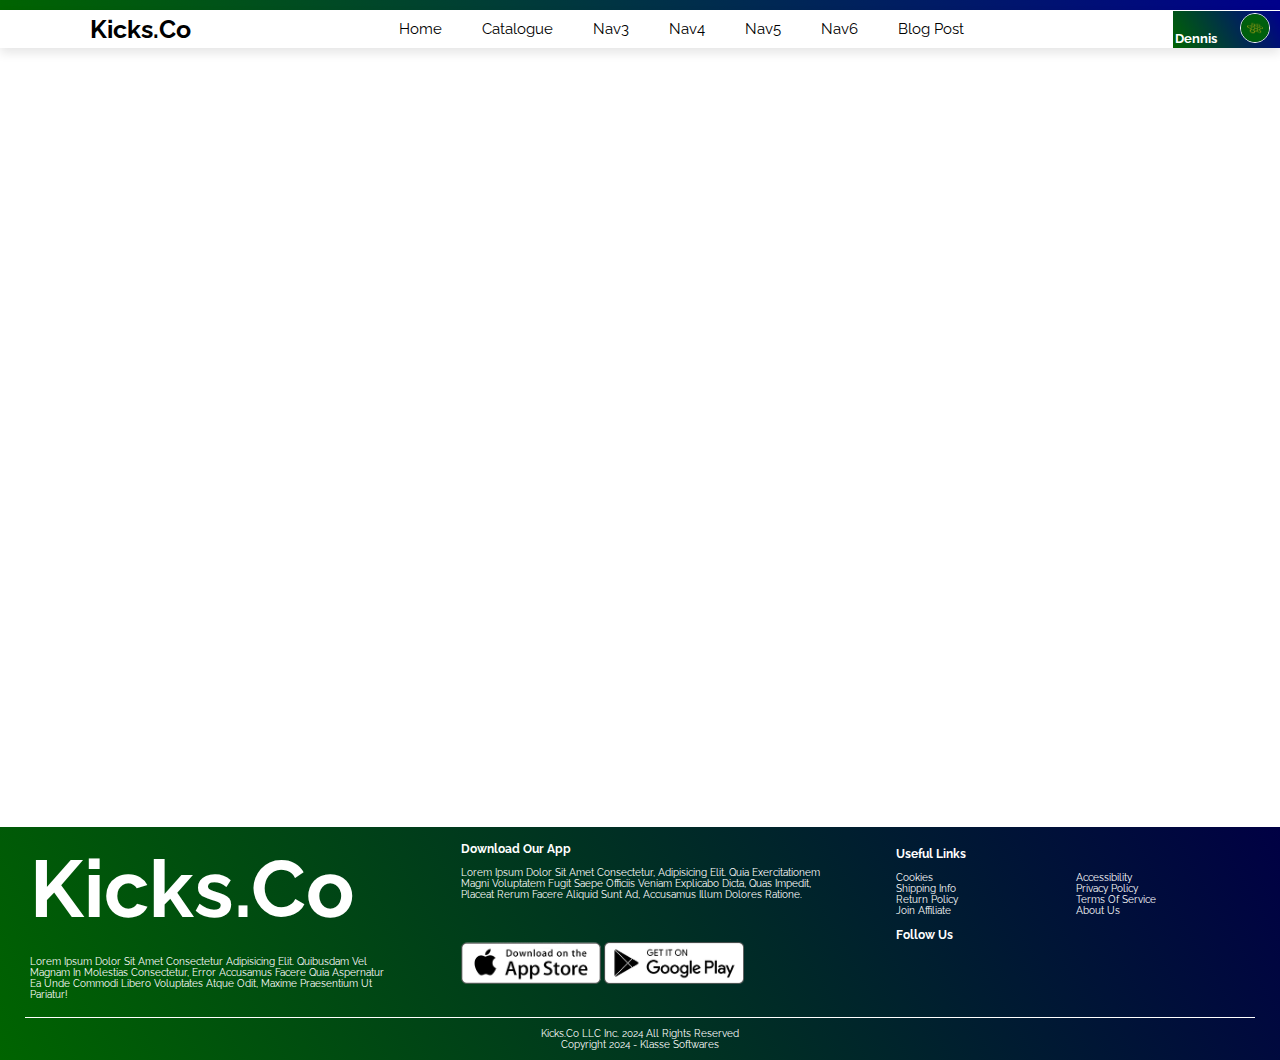
==== index.html @ cc950238 "First Release of Kicks.Co website, still under development" ====
<!DOCTYPE html>
<html lang="en">

<head>
    <meta charset="UTF-8">
    <meta name="viewport" content="width=device-width, initial-scale=1.0">
    <title>Kicks.Co || Home</title>
    <link rel="icon" type="image/x-icon" href="Images/logo.jpeg">
    <link rel="stylesheet" href="https://cdnjs.cloudflare.com/ajax/libs/font-awesome/6.4.2/css/all.min.css"
        integrity="sha512-z3gLpd7yknf1YoNbCzqRKc4qyor8gaKU1qmn+CShxbuBusANI9QpRohGBreCFkKxLhei6S9CQXFEbbKuqLg0DA=="
        crossorigin="anonymous" referrerpolicy="no-referrer" />
    <link rel="preconnect" href="https://fonts.googleapis.com">
    <link rel="preconnect" href="https://fonts.gstatic.com" crossorigin>
    <link href="https://fonts.googleapis.com/css2?family=Raleway:ital,wght@0,100..900;1,100..900&display=swap"
        rel="stylesheet">
    <link rel="stylesheet" href="style.css">
</head>

<body>
    <div class="top-header">
        <div class="header-container">
            <div class="top-bar"></div>
            <header>
                <a href="" class="logo">Kicks.Co</a>
                <nav class="navbar">
                    <ul>
                        <li><a href="">Home <i class="fa fa-angle-down"></i></a>
                            <ul>
                                <li><a href="">Subnav1</a></li>
                                <li><a href="">Subnav2</a></li>
                            </ul>
                        </li>
                        <li><a href="catalogue.html">Catalogue <i class="fa fa-angle-down"></i></a>
                            <ul>
                                <li><a href="">Subnav1</a></li>
                                <li><a href="">Subnav2</a></li>
                                <li><a href="">Subnav3</a></li>
                            </ul>
                        </li>
                        <li><a href="">Nav3</a></li>
                        <li><a href="">Nav4 <i class="fa fa-angle-down"></i></a>
                            <ul>
                                <li><a href="">Subnav1</a></li>
                                <li><a href="">Subnav2</a></li>
                            </ul>
                        </li>
                        <li><a href="">Nav5 <i class="fa fa-angle-down"></i></a>
                            <ul>
                                <li><a href="">Subnav1</a></li>
                                <li><a href="">Subnav2</a></li>
                                <li><a href="">Subnav3</a></li>
                            </ul>
                        </li>
                        <li><a href="">Nav6 <i class="fa fa-angle-down"></i></a>
                            <ul>
                                <li><a href="">Subnav1</a></li>
                                <li><a href="">Subnav2</a></li>
                                <li><a href="">Subnav3</a></li>
                                <li><a href="">Subnav4</a></li>
                            </ul>
                        </li>
                        <li><a href="">Blog Post</a></li>
                    </ul>
                </nav>
                <h5>Dennis <div class="image-container">
                    <img src="Images/logo3.png" alt="">
                    <div class="badge"><i class="fa-brands fa-x-twitter"></i></div>
                </div></h5>
            </header>
        </div>
    </div>
    <br>
    <br>
    <br>
    <br>
    <br>
    <br>
    <br>
    <br>
    <br>
    <br>
    <br>
    <br>
    <br>
    <br>
    <br>
    <br>
    <br>
    <br>
    <br>
    <br>
    <br>
    <br>
    <br>
    <br>
    <br>
    <br>
    <br>
    <br>
    <br>
    <br>
    <br>
    <br>
    <br>
    <br>
    <br>
    <br>
    <br>
    <br>
    <br>
    <br>
    <br>
    <footer>
        <div class="f-container">
            <div class="f-row">
                <div class="f-col-1">
                    <a href="" class="logo">Kicks.Co</a>
                    <p>Lorem ipsum dolor sit amet consectetur adipisicing elit. Quibusdam vel magnam in molestias
                        consectetur, error accusamus facere quia aspernatur ea unde commodi libero voluptates atque
                        odit, maxime praesentium ut pariatur!</p>
                </div>
                <div class="f-col-2">
                    <h3>Download our App</h3><br>
                    <p>Lorem ipsum dolor sit amet consectetur, adipisicing elit. Quia exercitationem magni voluptatem
                        fugit saepe officiis veniam explicabo dicta, quas impedit, placeat rerum facere aliquid sunt ad,
                        accusamus illum dolores ratione.</p><br><br>
                    <div class="app-logo">
                        <img src="Images/app-store.png" alt="">
                        <img src="Images/play-store.png" alt="">
                    </div>
                </div>
                <div class="f-col-3-4-container">
                    <div class="f-col-3">
                        <h3>Useful Links</h3><br>
                        <ul class="f-ul-1">
                            <li><i class="fa-solid fa-circle-dot"></i> Cookies</li>
                            <li><i class="fa-solid fa-circle-dot"></i> Shipping Info</li>
                            <li><i class="fa-solid fa-circle-dot"></i> Return Policy</li>
                            <li><i class="fa-solid fa-circle-dot"></i> Join Affiliate</li>
                            <li><i class="fa-solid fa-circle-dot"></i> Accessibility</li>
                            <li><i class="fa-solid fa-circle-dot"></i> Privacy Policy</li>
                            <li><i class="fa-solid fa-circle-dot"></i> Terms of Service</li>
                            <li><i class="fa-solid fa-circle-dot"></i> About Us</li>
                        </ul>
                    </div>
                    <div class="f-col-4">
                        <h3>Follow Us</h3><br>
                        <ul class="f-ul-2">
                            <li><i class="fa-brands fa-facebook-f" id="f"></i></li>
                            <li><i class="fa-brands fa-x-twitter" id="x"></i></li>
                            <li><i class="fa-brands fa-instagram" id="i"></i></li>
                            <li><i class="fa-brands fa-youtube" id="y"></i></li>
                        </ul>
                    </div>
                </div>
            </div>
            <hr>
            <p>Kicks.Co LLC Inc. 2024 All Rights Reserved</p>
            <p class="copyright"><i class="fa-regular fa-copyright"></i> Copyright 2024 - Klasse Softwares
            </p>
        </div>
    </footer>
</body>

</html>
---- style.css ----
* {
    margin: 0;
    padding: 0;
    box-sizing: border-box;
    /* Ensures padding and border are included in the element's total width and height */
    font-family: "Raleway", sans-serif;
    text-transform: capitalize;
    text-decoration: none;
}

body {
    overflow-x: hidden;
    /* Prevents horizontal scrolling */
}

.top-header {
    display: block;
    z-index: 1000;
    position: sticky;
    top: 0;
    width: 100%;
}

.header-container {
    position: sticky;
    top: 0;
    z-index: 1000;
    background-color: #ffffff;
    width: 100%;
}

.top-bar {
    height: 10px;
    background: linear-gradient(60deg, darkgreen, darkblue);
    z-index: 1000;
    width: 100%;
}

header {
    padding: 0px 7%;
    padding-right: 0;
    display: flex;
    align-items: center;
    justify-content: space-between;
    z-index: 1000;
    box-shadow: 0 5px 10px rgba(0, 0, 0, 0.1);
    width: 100%;
}

header h5 {
    background: linear-gradient(60deg, darkgreen, darkblue);
    color: white;
    padding: 2px;
    padding-right: 25px;
}

.image-container {
    position: relative;
    /* Create a positioning context for the badge */
    display: inline-block;
}

.image-container img {
    width: 30px;
    height: 30px;
    border-radius: 50%;
    border: 1px solid #fff;
    margin-left: 20px;
    margin-right: -15px;
}

.badge {
    position: absolute;
    top: -2px;
    /* Position the badge */
    right: -25px;
    /* Adjust as necessary */
    background-color: linear-gradient(60deg, darkgreen, darkblue);
    /* Background color for the badge */
    color: white;
    border-radius: 50%;
    width: 20px;
    height: 20px;
    display: flex;
    justify-content: center;
    align-items: center;
    font-size: 18px;
}

header .logo {
    font-weight: bolder;
    font-size: 25px;
    color: black;
}

header .navbar ul {
    list-style: none;
    display: flex;
    /* Ensure the main navigation items are displayed horizontally */
}

header .navbar ul li {
    position: relative;
}

header .navbar ul li a {
    font-size: 15px;
    padding: 10px 20px;
    /* Simplified padding for better control */
    color: black;
    display: block;
}

header .navbar ul li a:hover {
    background: linear-gradient(60deg, darkgreen, darkblue);
    color: #fff;
    transition: background 1s, color 1s;
}

header .navbar ul li ul {
    position: absolute;
    top: 100%;
    left: -35%;
    background: white;
    display: flex;
    flex-direction: row;
    /* Display sub-navigation items horizontally */
    box-shadow: 0 5px 10px rgba(0, 0, 0, 0.1);
    padding: 0;
    /* Remove padding to prevent affecting layout */
    opacity: 0;
    visibility: hidden;
    transition: opacity 1s, visibility 1s;
}

header .navbar ul li ul li {
    float: none;
    /* Ensure sub-nav items are displayed inline */
    width: auto;
    /* Set width to auto to avoid affecting layout */
}

header .navbar ul li ul li a {
    white-space: nowrap;
    /* Prevent text wrapping */
    padding: 10px 20px;
    color: black;
    font-size: 10px;
}

header .navbar ul li:hover>ul {
    opacity: 1;
    visibility: visible;
}

header .navbar ul li:hover>a {
    background: linear-gradient(60deg, darkgreen, rgb(0, 0, 96));
    color: #fff;
}

footer {
    background: linear-gradient(60deg, darkgreen, rgb(0, 0, 68));
    color: white;
    font-size: 10px;
    padding: 10px 0 10px;
    width: 100%;
    text-align: center;
}

.f-container {
    max-width: 1300px;
    margin: auto;
    padding-left: 25px;
    padding-right: 25px;
}

.f-col-3-4-container {
    flex: 0 0 30%;
    display: flex;
    flex-direction: column;
    text-align: left;
    margin-bottom: 2px;
    padding: 5px;
}

.f-row {
    display: flex;
    align-items: flex-start;
    flex-wrap: wrap;
    justify-content: space-between;
    margin-bottom: 2px;
}

footer p {
    color: white;
}

footer h3 {
    color: white;
}

.f-col-2 {
    flex: 0 0 30%;
    margin-bottom: 2px;
    padding: 5px;
    text-align: left;
}

.f-col-1 {
    flex: 0 0 30%;
    text-align: left;
    margin-bottom: 2px;
    padding: 5px;
}

.f-col-1 img {
    width: 180px;
    margin-bottom: 20px;
}

.f-col-3,
.f-col-4 {
    flex: 0 0 40%;
    text-align: left;
    margin-bottom: 2px;
    padding: 5px;
}

.f-ul-1 {
    list-style-type: none;
    columns: 2;
}

.f-ul-2 {
    list-style-type: none;
    font-size: 50px;
    columns: 4;
    column-gap: 2px;
}

footer .logo {
    font-weight: bolder;
    font-size: 80px;
    color: white;
    text-decoration: none;
    display: block;
    margin: 0 auto 20px;
}

.app-logo {
    margin-top: 20px;
}

.app-logo img {
    width: 140px;
}

footer hr {
    border: none;
    background: white;
    height: 1px;
    margin: 10px 0;
}

.copyright {
    text-align: center;
}

/* Catalogue page */
.main {
    text-align: left;
    margin-top: 30px;
}

.ad {
    display: block;
    margin-left: auto;
    margin-right: auto;
    width: 50%;
}

.gradient-text {
    text-align: center;
    background: linear-gradient(60deg, darkgreen, rgb(0, 0, 96));
    -webkit-background-clip: text;
    /* For Safari and Chrome */
    -moz-background-clip: text;
    /* For Firefox */
    background-clip: text;
    /* Standard property */
    -webkit-text-fill-color: transparent;
    /* For Safari and Chrome */
    -moz-text-fill-color: transparent;
    /* For Firefox */
    text-emphasis-color: transparent;
    /* Standard property */
}
.catalogue-title{
    font-weight: bold;
    margin: 10px;
    padding: 20px;
}
.container {
    display: flex;
    justify-content: left;
    align-items: center;
    flex-wrap: wrap;
    width: 100%;
    max-width: 1200px;
}

.card {
    flex-basis: 18%;
    height: 100%;
    background: white;
    box-shadow: 0 4px 6px rgba(0, 0, 0, 0.1);
    border-radius: 8px;
    overflow: hidden;
    transition: transform 0.3s ease-in-out;
    display: flex;
    position: relative;
    flex-direction: column;
    align-items: left;
    margin: 10px;
    margin-top: 20px;
}

.card:hover {
    transform: translateY(-10px);
}

.product-img {
    height: 180px;
    width: 180px;
    object-fit: cover;
    align-items: center;
}

.card-title,
.card-brand,
.card-size,
.card-price,
.card-qty {
    padding: 5px;
    text-align: left;
}

.card-title {
    font-size: 15px;
    font-weight: bold;
    margin-top: 5px;
}

.card-brand,
.card-size,
.card-price,
.card-qty {
    font-size: 10px;
    color: #555;
}

.card-brand {
    margin-top: auto;
    /* Push brand, size, price, and qty to the bottom */
}
.brand-image {
    position: absolute;
    top: 0;
    left: 0;
    width: 50px;
    height: 50px;
}
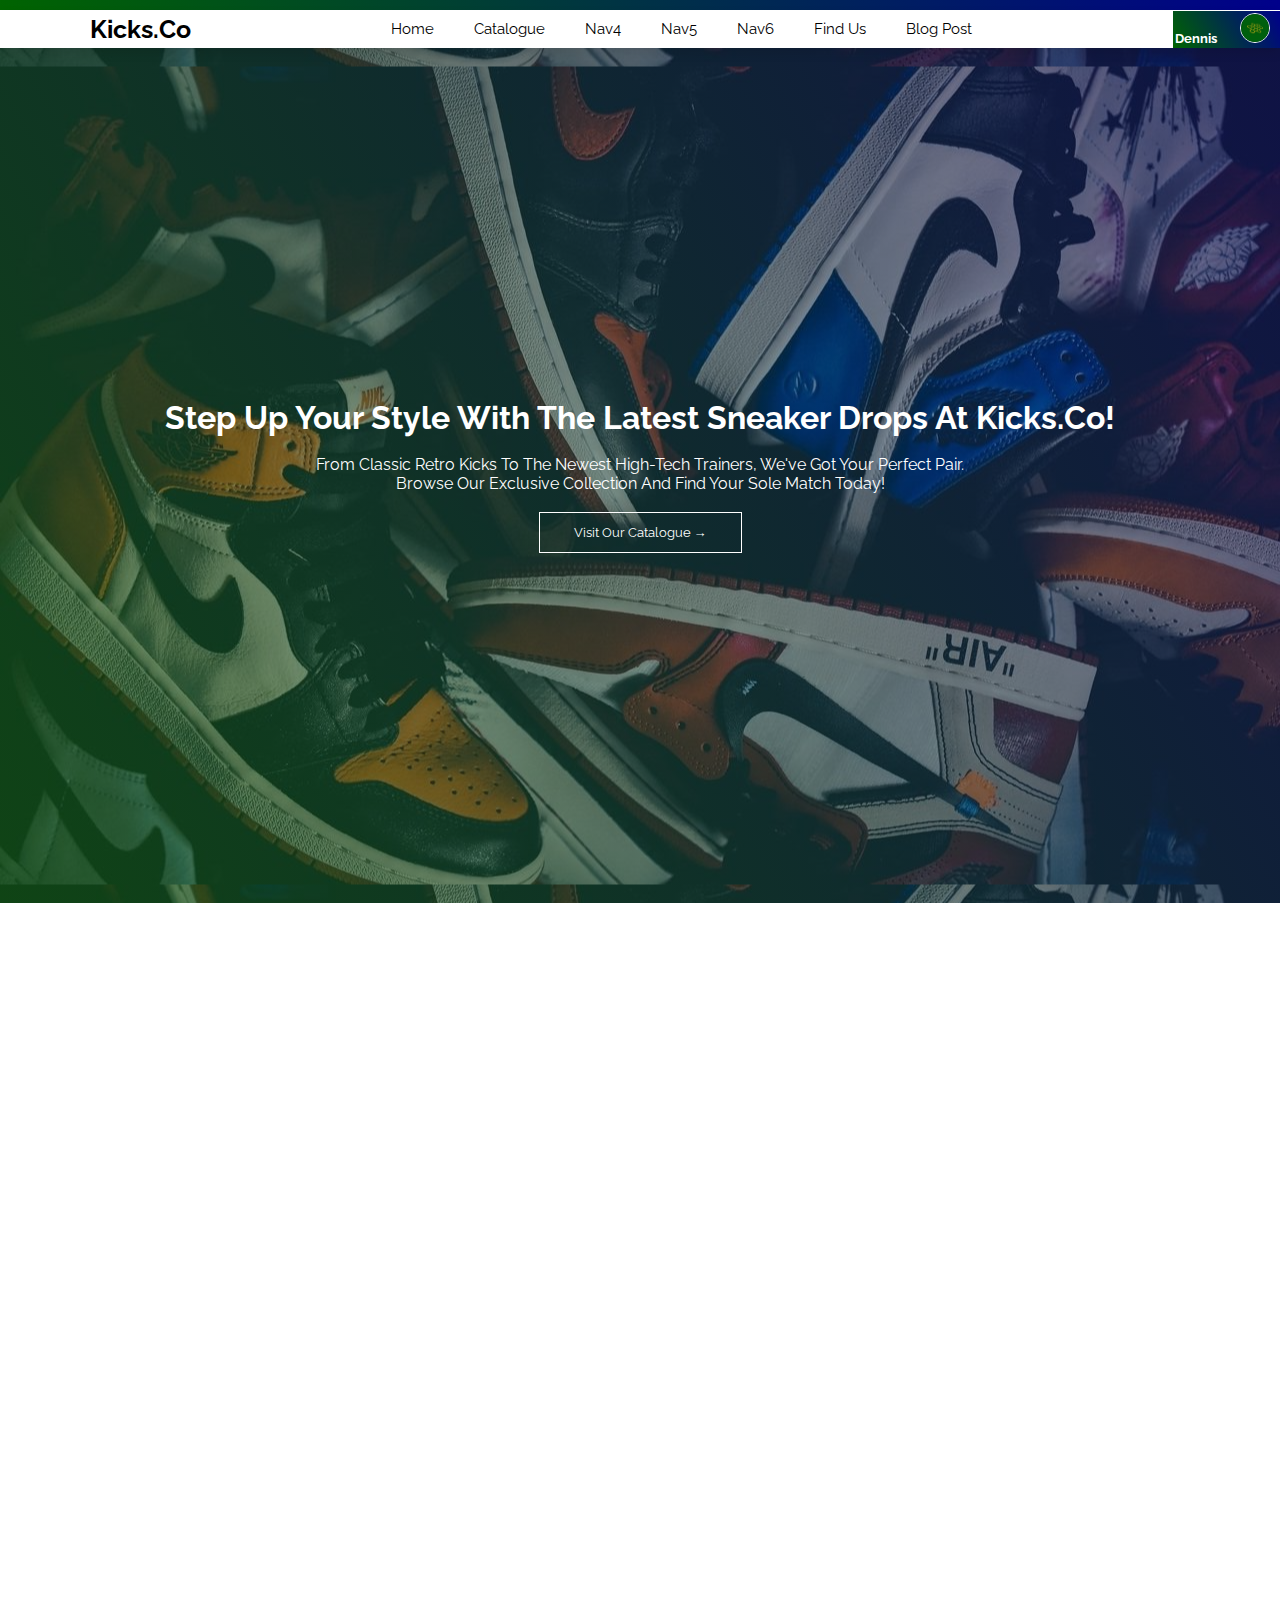
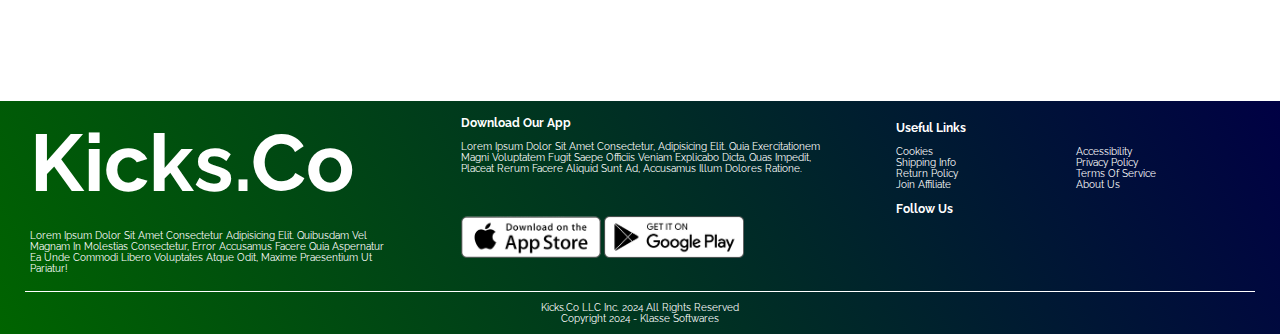
==== commit b75ffdff: "recovery" ====
--- a/index.html
+++ b/index.html
@@ -24,20 +24,14 @@
                 <a href="" class="logo">Kicks.Co</a>
                 <nav class="navbar">
                     <ul>
-                        <li><a href="">Home <i class="fa fa-angle-down"></i></a>
+                        <li><a href="">Home</i></a></li>
+                        <li><a href="catalogue.html">Catalogue <i class="fa fa-angle-down"></i></a>
                             <ul>
-                                <li><a href="">Subnav1</a></li>
-                                <li><a href="">Subnav2</a></li>
+                                <li><a href="catalogue.html#air_jordans">Air Jordans</a></li>
+                                <li><a href="catalogue.html#con_verse">Converse</a></li>
+                                <li><a href="catalogue.html#air_force">Air Force</a></li>
                             </ul>
                         </li>
-                        <li><a href="catalogue.html">Catalogue <i class="fa fa-angle-down"></i></a>
-                            <ul>
-                                <li><a href="">Subnav1</a></li>
-                                <li><a href="">Subnav2</a></li>
-                                <li><a href="">Subnav3</a></li>
-                            </ul>
-                        </li>
-                        <li><a href="">Nav3</a></li>
                         <li><a href="">Nav4 <i class="fa fa-angle-down"></i></a>
                             <ul>
                                 <li><a href="">Subnav1</a></li>
@@ -59,16 +53,25 @@
                                 <li><a href="">Subnav4</a></li>
                             </ul>
                         </li>
+                        <li><a href="location.html">Find Us</a></li>
                         <li><a href="">Blog Post</a></li>
                     </ul>
                 </nav>
                 <h5>Dennis <div class="image-container">
-                    <img src="Images/logo3.png" alt="">
-                    <div class="badge"><i class="fa-brands fa-x-twitter"></i></div>
-                </div></h5>
+                        <img src="Images/logo3.png" alt="">
+                        <div class="badge"><i class="fa-brands fa-x-twitter"></i></div>
+                    </div>
+                </h5>
             </header>
         </div>
     </div>
+    <div class="img-body">
+        <h1>Step Up Your Style with the Latest Sneaker Drops at Kicks.Co!</h1><br>
+        <p>From Classic Retro Kicks to the Newest High-Tech Trainers, We've Got Your Perfect Pair.<br> Browse Our
+            Exclusive Collection and Find Your Sole Match Today!</p><br>
+        <a class="hero-btn" href="catalogue.html">Visit our Catalogue →</a>
+    </div>
+    <br>
     <br>
     <br>
     <br>
@@ -161,5 +164,6 @@
         </div>
     </footer>
 </body>
+<script src="index.js"></script>
 
 </html>--- a/style.css
+++ b/style.css
@@ -2,7 +2,6 @@
     margin: 0;
     padding: 0;
     box-sizing: border-box;
-    /* Ensures padding and border are included in the element's total width and height */
     font-family: "Raleway", sans-serif;
     text-transform: capitalize;
     text-decoration: none;
@@ -158,6 +157,75 @@
     color: #fff;
 }
 
+.img-body {
+    background-image: linear-gradient(60deg, rgba(0, 100, 0, 0.5), rgba(0, 0, 96, 0.5)), url(Images/homebg1.jpg);
+    min-height: 95vh;
+    width: 100%;
+    background-position: center;
+    position: relative;
+    color: white;
+    text-align: center;
+    align-content: center;
+}
+
+.hero-btn {
+    display: inline-block;
+    text-decoration: none;
+    color: white;
+    border: 1px solid white;
+    padding: 12px 34px;
+    font-size: 13px;
+    background: transparent;
+    position: relative;
+    cursor: pointer;
+}
+
+.hero-btn:hover {
+    transition: background 1s, color 1s;
+    background: rgba(0, 100, 0, 0.5);
+    color: white;
+}
+
+@keyframes slideIn {
+    from {
+        transform: translateX(100%);
+    }
+
+    to {
+        transform: translateX(0);
+    }
+}
+
+@keyframes slideOut {
+    from {
+        transform: translateX(0);
+    }
+
+    to {
+        transform: translateX(-100%);
+    }
+}
+
+@keyframes slideInReverse {
+    from {
+        transform: translateX(-100%);
+    }
+
+    to {
+        transform: translateX(0);
+    }
+}
+
+@keyframes slideOutReverse {
+    from {
+        transform: translateX(0);
+    }
+
+    to {
+        transform: translateX(100%);
+    }
+}
+
 footer {
     background: linear-gradient(60deg, darkgreen, rgb(0, 0, 68));
     color: white;
@@ -283,23 +351,19 @@
     text-align: center;
     background: linear-gradient(60deg, darkgreen, rgb(0, 0, 96));
     -webkit-background-clip: text;
-    /* For Safari and Chrome */
     -moz-background-clip: text;
-    /* For Firefox */
     background-clip: text;
-    /* Standard property */
     -webkit-text-fill-color: transparent;
-    /* For Safari and Chrome */
     -moz-text-fill-color: transparent;
-    /* For Firefox */
     text-emphasis-color: transparent;
-    /* Standard property */
-}
-.catalogue-title{
+}
+
+.catalogue-title {
     font-weight: bold;
     margin: 10px;
     padding: 20px;
 }
+
 .container {
     display: flex;
     justify-content: left;
@@ -329,7 +393,7 @@
     transform: translateY(-10px);
 }
 
-.product-img {
+.product-image {
     height: 180px;
     width: 180px;
     object-fit: cover;
@@ -353,20 +417,35 @@
 
 .card-brand,
 .card-size,
-.card-price,
 .card-qty {
     font-size: 10px;
     color: #555;
 }
 
+.card-price {
+    font-size: 15px;
+    color: black;
+}
+
 .card-brand {
     margin-top: auto;
     /* Push brand, size, price, and qty to the bottom */
 }
+
 .brand-image {
     position: absolute;
     top: 0;
     left: 0;
     width: 50px;
     height: 50px;
+}
+.loc-map {
+    margin-top: 50px;
+    margin-bottom: 50px;
+    margin-left: auto;
+    margin-right: auto;
+    border: 3px solid black;
+    width: 1000px;
+    height: 350px;
+    overflow: hidden;
 }